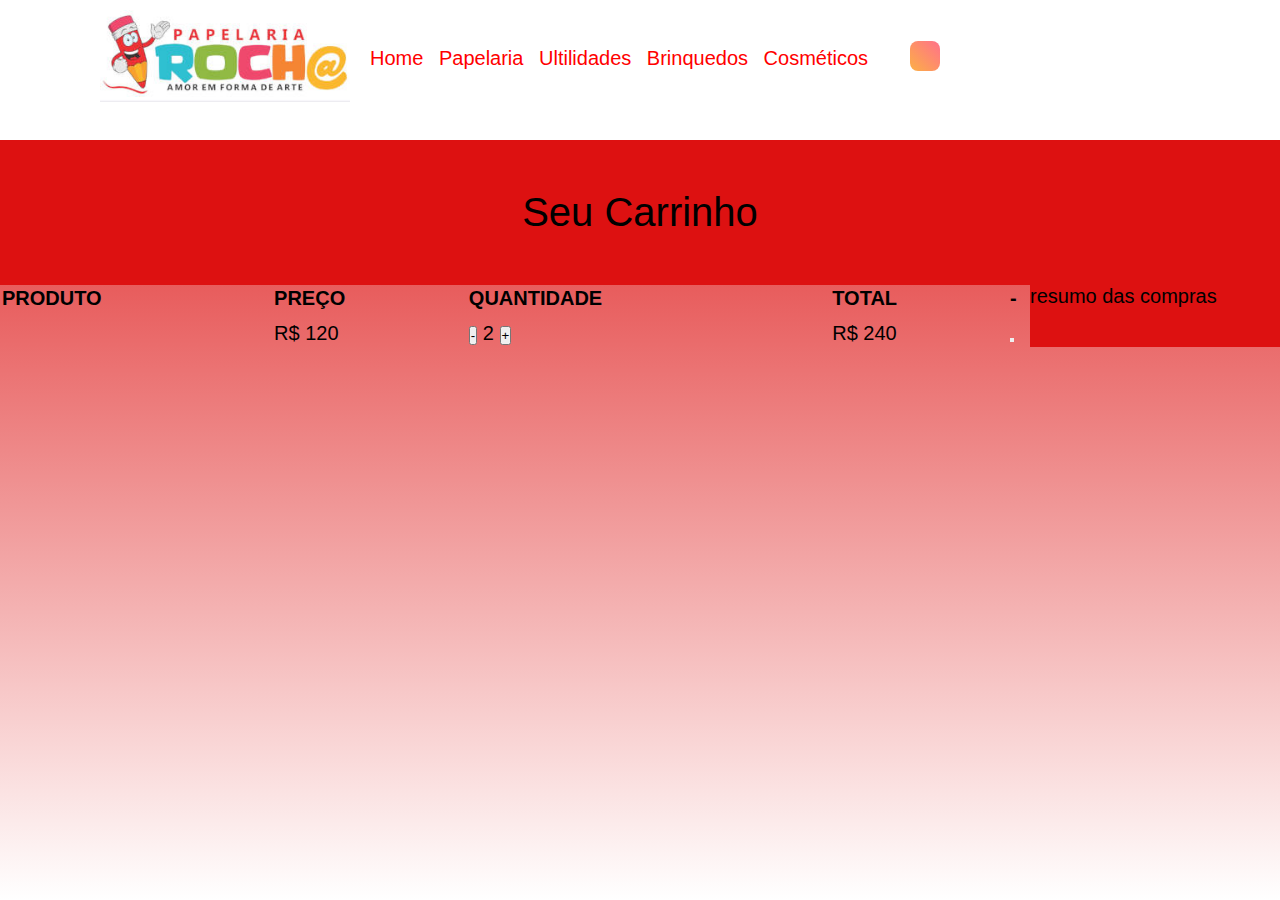
==== carrinhoDeCompras.html @ 37697ef1 "cria carrinho de compras" ====
<!DOCTYPE html>
<html lang="pt-br">
<head>
    <meta charset="UTF-8">
    <meta name="viewport" content="width=device-width, initial-scale=1.0">
    <title>papelariarochaba</title>
    <link rel="stylesheet" href="style.css">
    <link rel="shortcut icon" href="imagens/favicon_lapis.ico" type="image/x-icon">   <!-- favicon no projeto -->
</head>
<body>
    <header>
        <div class="container">
            <div class="logo"><img src="imagens/logo-papelariarocha300.jpeg" alt="logo"></div>
            <div class="menu">
                <nav>
                    <a href="#">Home</a>
                    <a href="#">Papelaria</a>
                    <a href="#">Ultilidades</a>
                    <a href="#">Brinquedos</a>
                    <a href="#">Cosméticos</a>
                </nav>
            </div>
            <div class="sociais">
                <a href="https://www.instagram.com/rochapapelariaba?utm_source=ig_web_button_share_sheet&igsh=ZDNlZDc0MzIxNw=="target="_blank"><button><i class="fa-brands fa-instagram"></i></button></a> <!-- o link do instagram da empresa -->

                <a href="carrinhoDeCompras.html">
                <i class="fa-solid fa-cart-shopping" style="color: red;"></i></a>
            </div>
        </div>
    </header>
    <main>
        <div class="page-title">Seu Carrinho</div>
        <div class="content">
            <section>
                <table>
                    <thead>
                        <tr>
                            <th>Produto</th>
                            <th>Preço</th>
                            <th>Quantidade</th>
                            <th>Total</th>
                            <th>-</th>
                        </tr>
                    </thead>

                    <tbody>
                        <td></td>
                        <td>R$ 120</td>
                        <td>
                            <div class="qty">
                                <button>-</button>
                                <span>2</span>
                                <button>+</button>
                            </div>
                        </td>
                        <td>R$ 240</td>
                        <td>
                            <button>
                                <i class='bx bx-x-circle'></i>
                            </button>
                        </td>
                    </tbody>

                </table>
            </section>
            <aside>resumo das compras</aside>
        </div>
    </main>
</body>
</html>
---- style.css ----
@charset "UTF-8";

body{
    background-image: linear-gradient(#dd1111,white);
    font-family: Arial, Helvetica, sans-serif;
    font-size: 20px;
    height: 100vh;
    width: 100vw;
    padding: 0;
}

/* reset de margem e padding para todos os elementos */
*{
    margin:0;
    padding:0;
    box-sizing: border-box;
}

.container{
    max-width: 1080px;
    margin: 0 auto;
    display: flex;
    align-items: center;
    justify-content: center;
}

header{
    background-color: rgb(255, 255, 255);
    width: 100%;
    padding: 10px;
    height: 140px;
}

.logo, .sociais{
    width:25%;
}

.logo img{
    width: 250px;
    cursor: pointer;
}

/* estilo do menu de navegação */
.menu{
    width: 50%;
}

.menu nav a{
    color: red;
    text-decoration: none;
    padding-right: 10px;
    font-size: 20px;
    position: relative;
}

.menu nav a::after{
    content:"";
    width: 0px;
    height: 4px;
    background-image: linear-gradient(45deg,#dd1111, #e04e69);
    position: absolute;
    top: 25px;
    left: 8px;
    transition: width 0.5s;
}

.menu nav a:hover::after{
    width: 50px;
}

.sociais button{
    width: 30px;
    height: 30px;
    font-size: 25px;
    background-image: linear-gradient(45deg,#FCAF45, #FF718B);
    border: none;
    border-radius: 8px;
    cursor: pointer;
}
/* estilo da caixa de pesquisa */
.search-box {
    background: red;
    position: absolute;
    top:13%;
    left:50%;
    transform: translate(-50%, -50%);
    height: 30px;
    padding: 10px;
    border-radius: 40px;
    display: flex;
    justify-content: space-between;
    align-items: center;
    width: 450px;
}

.search-text{
    border: none;
    background: none;
    outline: none;
    padding: 0;
    color: black;
    font-size: 16px;
    line-height: 40px;
}

/* estilo do slideshow */
.slideshow{
    position: absolute;
    top: 100px;
    left: 50%; 
    transform: translateX(-50%);
    display: flex;
    justify-content: center;
    align-items: center;  
}

.slider{
    width: 800px;
    height: 500px;
    overflow: hidden; /* esconde conteúdo além do limite */
    margin-top: 50px;
}

.slides{
    display: flex;
}

.navigation-bar{
    position: absolute;
    bottom: 20px;

    left: 50%;
    transform: translate(-50%);
    display: flex;
}

input{
    display: none;
} /* esconde o input */

.manual-btn{
    border: 2px solid #dd1111;
    padding: 10px;
    border-radius: 10px;
    cursor: pointer;
}

.manual-btn:not(:last-child) {
    margin-right: 30px;  
}

.manual-btn:hover{
    background: #dd1111;
    transition: 0.4s;
}

.slides{
    display: flex;
    width: 400%;
    height: 100%;
}

.slide{
    width: 25%;
    transition: 0.5s;
}

.slide img{
    width: 100%;
    height: 100%;
}

/* estilo dos slides baseado na seleção do radio button */
#radio1:checked ~ .first {
    margin-left: 0;
}

#radio2:checked ~ .first {
    margin-left: -25%; 
}

#radio3:checked ~ .first {
    margin-left: -50%;  
}

#radio4:checked ~ .first {
    margin-left: -75%; 
}


.white-box{
    
    background-color: white;
    padding: 20px;
    border-radius: 10px;
    box-shadow: 6px 6px 22px 2px black;
    margin-top: 600px;
}

.items{

    display: grid;
    grid-template-columns: repeat(3,1fr);
    grid-gap: 30px
}

.item{
    background-color: white;
    border-radius: 10px;
    display: flex;
    flex-direction: column;
    position: relative;
}

.product{
    text-align: center;
    background-color: #E9EEF2;
    height: 220px;
    width: 100%;
    border-radius: 5px;
}

.product.sell .sell{
    position: absolute;
    top:0px;
    left: 0px;
    background-color: white;
    color: white;
    padding: 5px;
    font-size: 0.9rem;
    font-weight: bold;
}
.item img{
    margin-top: 10px;
    height: 90%;
}
main{
    .page-title{
        background-color: #dd1111;
        font-size: 40px;
        padding: 50px 0;
        text-align: center;
    }
    .content{
        display: flex;

        section{
            flex: 1;
        }
        aside{
            background-color: #dd1111;
            min-width: 250px;
        }
    }
}

table{
    width: 100%;
    border-color: collapse;
    thead{
        tr{
            border-bottom: 3px solid #eee;
            th{
                text-align: left;
                padding-bottom: 10px;
                text-transform: uppercase;
                color: black;
            }
        }
    }
    tbody{

    }
}
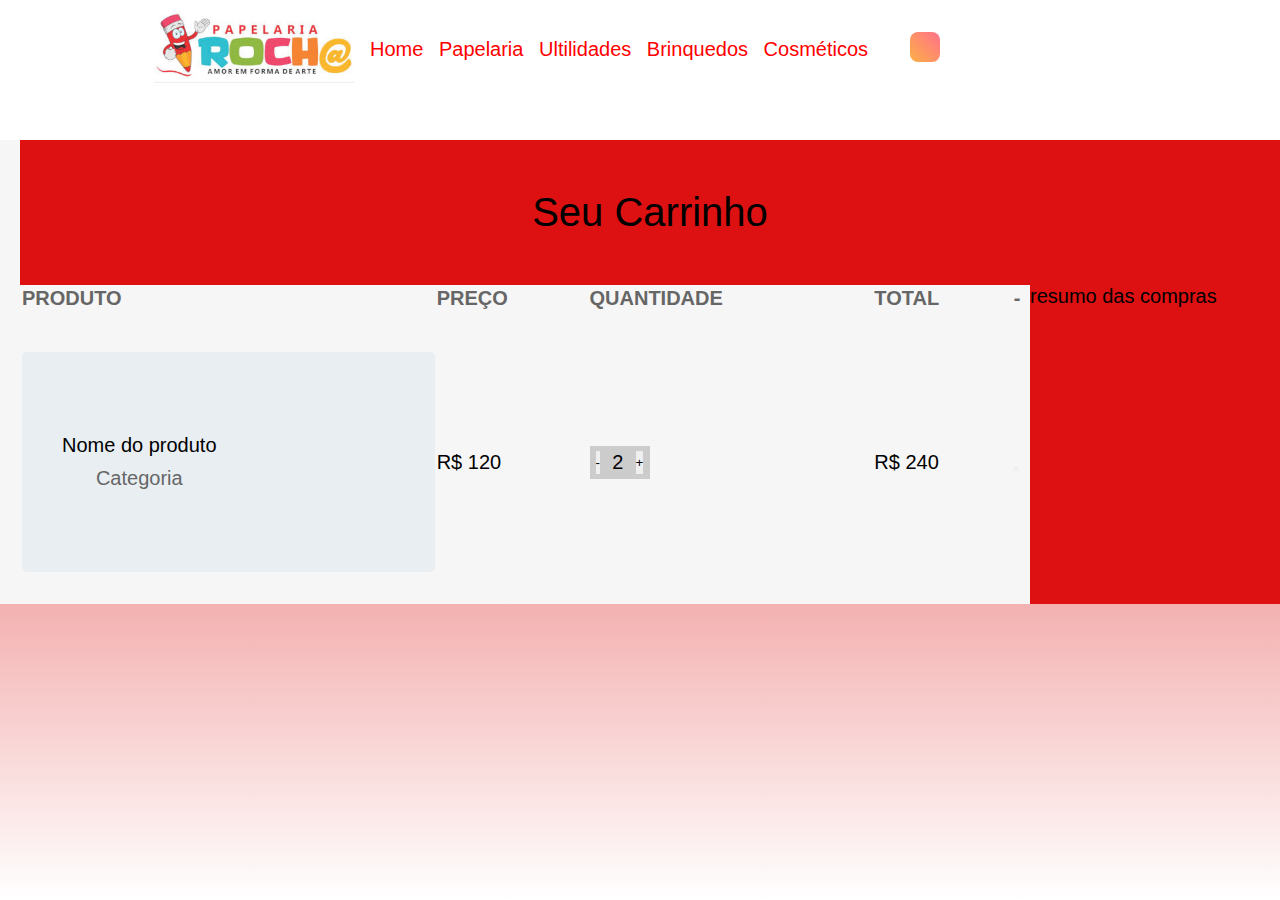
==== commit 4442f363: "organiza os produtos do carrinho de compras" ====
--- a/carrinhoDeCompras.html
+++ b/carrinhoDeCompras.html
@@ -8,63 +8,77 @@
     <link rel="shortcut icon" href="imagens/favicon_lapis.ico" type="image/x-icon">   <!-- favicon no projeto -->
 </head>
 <body>
-    <header>
-        <div class="container">
-            <div class="logo"><img src="imagens/logo-papelariarocha300.jpeg" alt="logo"></div>
-            <div class="menu">
-                <nav>
-                    <a href="#">Home</a>
-                    <a href="#">Papelaria</a>
-                    <a href="#">Ultilidades</a>
-                    <a href="#">Brinquedos</a>
-                    <a href="#">Cosméticos</a>
-                </nav>
+    <div class="Carrinho">
+        <header>
+            <div class="container">
+                <div class="logo"><img src="imagens/logo-papelariarocha300.jpeg" alt="logo"></div>
+                <div class="menu">
+                    <nav>
+                        <a href="#">Home</a>
+                        <a href="#">Papelaria</a>
+                        <a href="#">Ultilidades</a>
+                        <a href="#">Brinquedos</a>
+                        <a href="#">Cosméticos</a>
+                    </nav>
+                </div>
+                <div class="sociais">
+                    <a href="https://www.instagram.com/rochapapelariaba?utm_source=ig_web_button_share_sheet&igsh=ZDNlZDc0MzIxNw=="target="_blank"><button><i class="fa-brands fa-instagram"></i></button></a> <!-- o link do instagram da empresa -->
+    
+                    <a href="carrinhoDeCompras.html">
+                    <i class="fa-solid fa-cart-shopping" style="color: red;"></i></a>
+                </div>
             </div>
-            <div class="sociais">
-                <a href="https://www.instagram.com/rochapapelariaba?utm_source=ig_web_button_share_sheet&igsh=ZDNlZDc0MzIxNw=="target="_blank"><button><i class="fa-brands fa-instagram"></i></button></a> <!-- o link do instagram da empresa -->
-
-                <a href="carrinhoDeCompras.html">
-                <i class="fa-solid fa-cart-shopping" style="color: red;"></i></a>
+        </header>
+        <main>
+            <div class="page-title">Seu Carrinho</div>
+            <div class="content">
+                <section>
+    
+                    <table>
+    
+                        <thead>
+                            <tr>
+                                <th>Produto</th>
+                                <th>Preço</th>
+                                <th>Quantidade</th>
+                                <th>Total</th>
+                                <th>-</th>
+                            </tr>
+                        </thead>
+    
+                        <tbody>
+                           <tr>
+                            <td>
+                                <div class="product">
+                                    <img src="https://picsum.photos/100/120" alt="">
+                                    <div class="info">
+                                        <div class="name">Nome do produto</div>
+                                        <div class="category">Categoria</div>
+                                    </div>
+                                </div>
+                            </td>
+                            <td>R$ 120</td>
+                            <td>
+                                <div class="qty">
+                                    <button>-</button>
+                                    <span>2</span>
+                                    <button>+</button>
+                                </div>
+                            </td>
+                            <td>R$ 240</td>
+                            <td>
+                                <button>
+                                    <i class='bx bx-x-circle'></i>
+                                </button>
+                            </td>
+                           </tr>
+                        </tbody>
+    
+                    </table>
+                </section>
+                <aside>resumo das compras</aside>
             </div>
-        </div>
-    </header>
-    <main>
-        <div class="page-title">Seu Carrinho</div>
-        <div class="content">
-            <section>
-                <table>
-                    <thead>
-                        <tr>
-                            <th>Produto</th>
-                            <th>Preço</th>
-                            <th>Quantidade</th>
-                            <th>Total</th>
-                            <th>-</th>
-                        </tr>
-                    </thead>
-
-                    <tbody>
-                        <td></td>
-                        <td>R$ 120</td>
-                        <td>
-                            <div class="qty">
-                                <button>-</button>
-                                <span>2</span>
-                                <button>+</button>
-                            </div>
-                        </td>
-                        <td>R$ 240</td>
-                        <td>
-                            <button>
-                                <i class='bx bx-x-circle'></i>
-                            </button>
-                        </td>
-                    </tbody>
-
-                </table>
-            </section>
-            <aside>resumo das compras</aside>
-        </div>
-    </main>
+        </main>
+    </div>  
 </body>
 </html>--- a/style.css
+++ b/style.css
@@ -32,11 +32,11 @@
 }
 
 .logo, .sociais{
-    width:25%;
+    width:20%;
 }
 
 .logo img{
-    width: 250px;
+    width: 200px;
     cursor: pointer;
 }
 
@@ -264,11 +264,79 @@
                 text-align: left;
                 padding-bottom: 10px;
                 text-transform: uppercase;
-                color: black;
+                color:#666;
             }
         }
     }
     tbody{
-
-    }
-}
+        tr{
+           border-bottom: 3px solid #eee;
+
+           &:last-child{
+            border: 0;
+           }
+
+           td{
+            padding: 30px 0;
+           }
+        }
+    }
+}
+
+main{
+    background-color: #f6f6f6;
+    margin-left: 20px;
+}
+
+.product{
+    display:flex;
+    align-items: center;
+
+    img{
+        border-radius: 6px;
+        margin-left: 20px;
+    }
+
+    .info{
+        margin-left: 20px;
+        .name{
+            font-size: 20px;
+            margin-bottom: 10px;
+        }
+        .category{
+            color: #666;
+        }
+    }
+}
+
+.Carrinho{
+    background-color: #f6f6f6;
+}
+
+.qty{
+    background-color: #ccc;
+    display:inline-flex;
+    padding: 5px 0;
+    justify-content: space-around;
+    min-width: 60px;
+
+    button{
+        display: flex;
+        align-items: center;
+        
+        border: 0;
+    }
+}
+
+.remove {
+    background-color: #ccc;
+    border: 0px;
+    width: 30px;
+    height: 30px;
+    border-radius: 100%;
+    display: flex;
+    align-items: center;
+    justify-content: center;
+    font-size: 20px;
+    cursor:pointer;
+}
